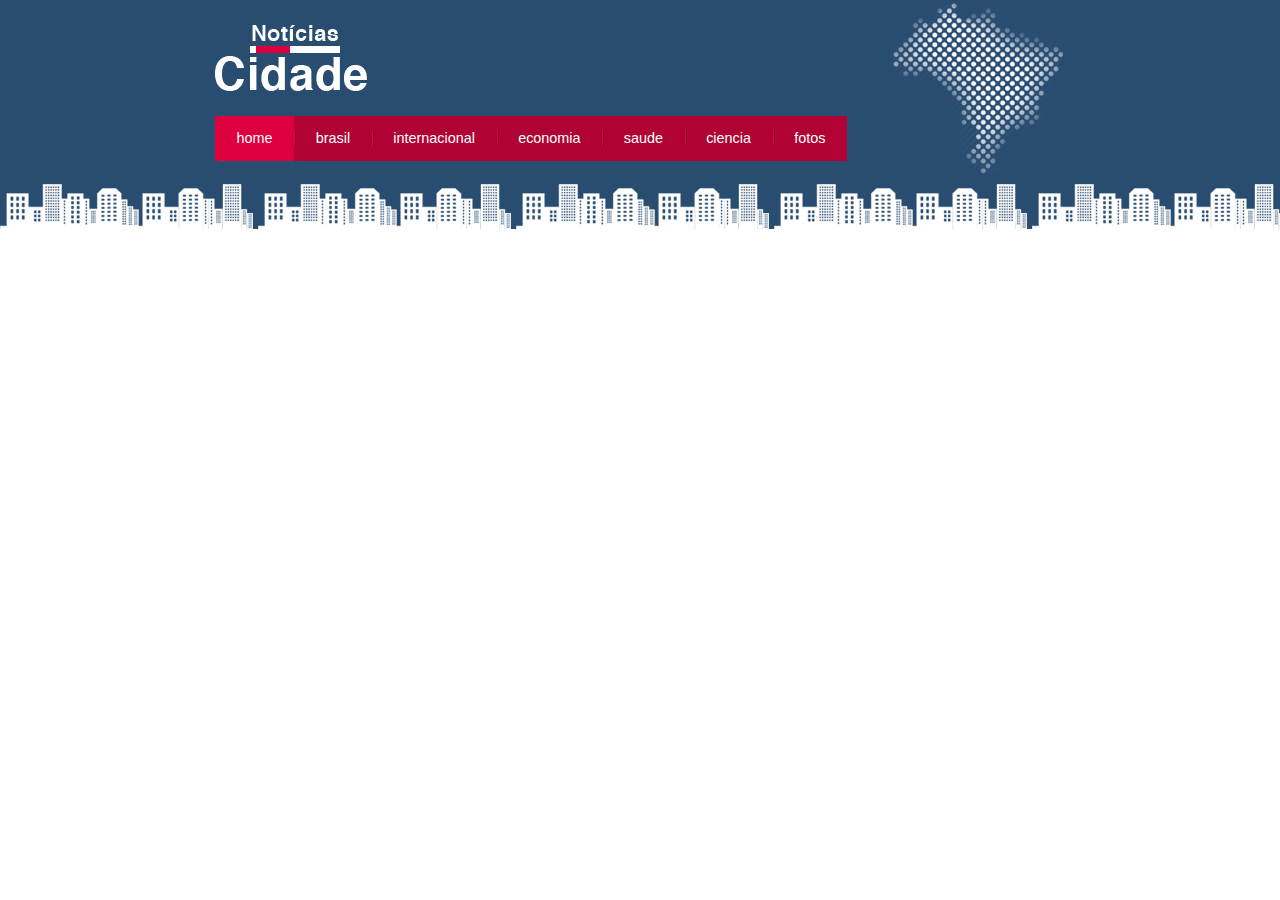
==== project- site_noticias/index.html @ a5d76f8e "new" ====
<!DOCTYPE html>
<html lang="en">
<head>
    <meta charset="UTF-8">
    <meta http-equiv="X-UA-Compatible" content="IE=edge">
    <meta name="viewport" content="width=device-width, initial-scale=1.0">
    <title>Site de noticias</title>
    <link rel="stylesheet" href="style/styles.css">
</head>


<body class="home">
    <div id="container">

        <div id="topo">
            <h1 class ='logo'>Index</h1>

            <ul class="navegação">

                <li class="primeiro"><a id="home" href="index.html">home</a></li>
                <li><a id="brasil" href="brasil.html">brasil</a></li>
                <li><a id="internacional" href="internaciona.html">internacional</a></li>
                <li><a id="economia" href="economia.html">economia</a></li>
                <li><a id="saude" href="saude.html">saude</a></li>
                <li><a id="ciencia" href="ciencia.html">ciencia</a></li>
                <li><a id="fotos" href="fotos.html">fotos</a></li>
            </ul>
        </div>


    </div>
    
</body>


</html>
---- project- site_noticias/style/styles.css ----
*{
    padding: 0;
    margin: 0;
}

body{
    font-family: 'Trebuchet MS', 'Lucida Sans Unicode', 'Lucida Grande', 'Lucida Sans', Arial, sans-serif;
    background: #fff url(./fotos/fundo.png) repeat-x;
}

#container{
    width: 850px;
    margin:0 auto;
}

#topo{
    height: 180px; 
    background: url(./fotos/detalhe-topo.png) no-repeat right top;
    padding-top: 25px;
    
}

.logo{
    width: 152px;
    height: 66px;  
    background: url(./fotos/logo.png) no-repeat center;
    text-indent: -3000px;
}


ul{
    list-style: none;
    margin: 0;
    padding: 0;
}

#topo ul{
    margin-top: 25px;
    background:#b10333;
    float: left;

}

#topo li{
    float: left;
}

#topo ul a{
    font-size: 0.9em;
    display: block;
    text-decoration: none;
    color: white;
    padding: 0.5em 1.5em ;
    line-height: 2.1em;
    background: url(./fotos/divisor.png) no-repeat center left;
}

#topo ul .primeiro{
    background: none;
}

#topo a:hover{
    color: black;
}

body.home .navegação a#home,
body.brasil .navegação a#brasil
{
    color: white;
    background:#de003e;
}
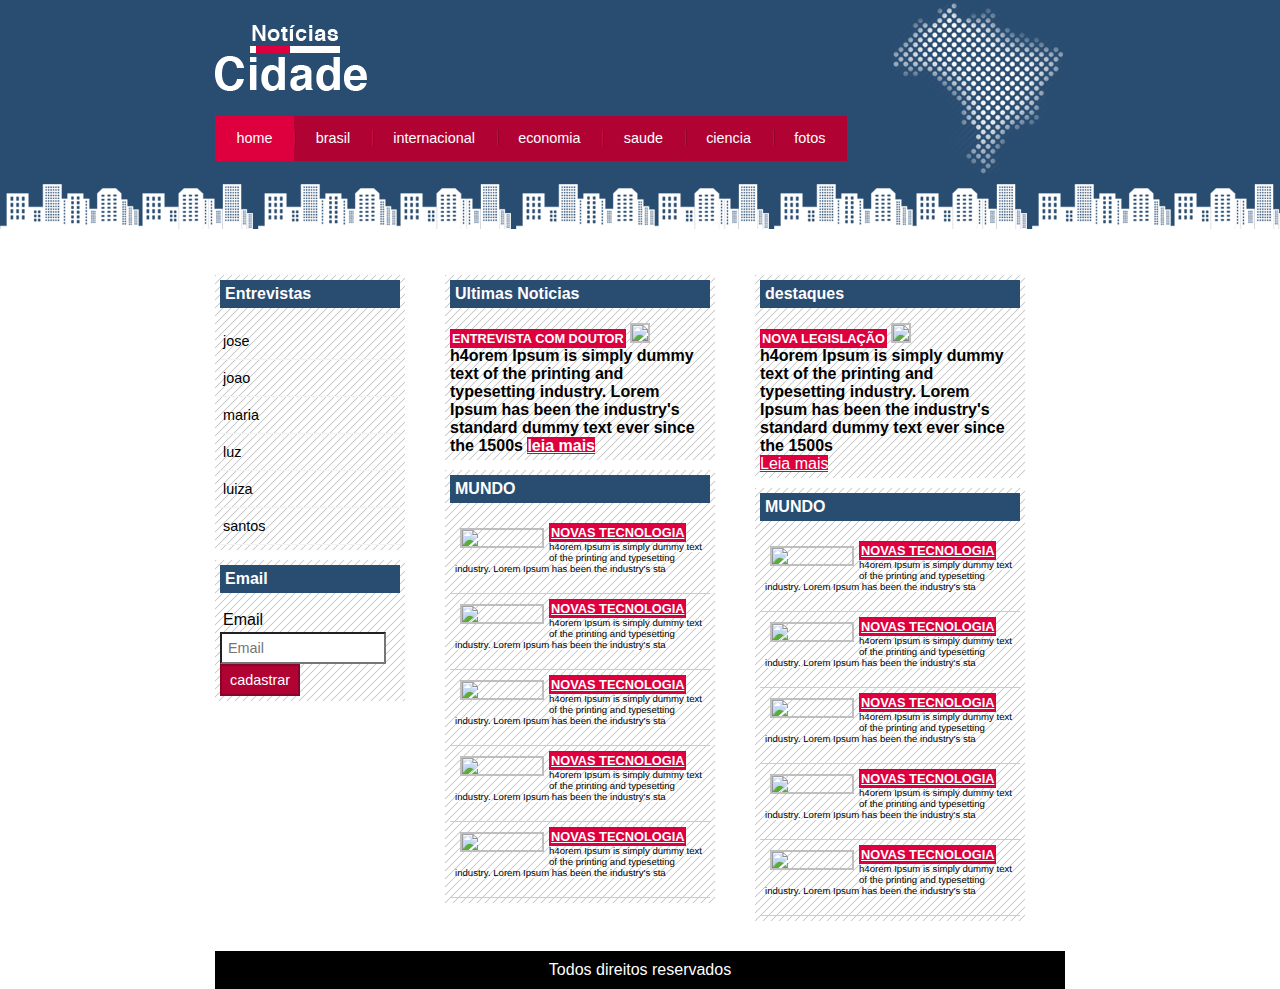
==== commit 3a65149c: "finalizado o projeto do curso" ====
--- a/project- site_noticias/index.html
+++ b/project- site_noticias/index.html
@@ -27,6 +27,158 @@
             </ul>
         </div>
 
+<!--            Caixa de Ultimas noticias          -->
+        <div id="conteudo">
+            <div id="primeiro" > 
+                <div id="caixa" >
+                    <h2>Ultimas Noticias</h2>
+                    <div class="conteudo-caixa">
+                        <h3>Entrevista com doutor</h3>
+                        <img src="/style/fotos/doutor.jpg" style="width: 98%;">
+                        <h4>h4orem Ipsum is simply dummy text of the printing and typesetting industry. Lorem Ipsum has been the industry's standard dummy text ever since the 1500s
+                            <a href=""> leia mais</a>
+                        </h4>
+                    </div>
+                
+                </div>
+
+                <div id="caixa" >
+                    <h2>MUNDO</h2>
+                    <div class="listadenoticias">
+                        <ul>
+                            <li>
+                                <a href=""><img src="/style/fotos/tecnologia.jpg" width="80px" > 
+                                    <h3>Novas tecnologia</h3>
+                                    <p>h4orem Ipsum is simply dummy text of the printing and typesetting industry. Lorem Ipsum has been the industry's sta</p>
+                                </a>
+                            </li>
+                            <li>
+                                <a href=""><img src="/style/fotos/tecnologia.jpg" width="80px" > 
+                                    <h3>Novas tecnologia</h3>
+                                    <p>h4orem Ipsum is simply dummy text of the printing and typesetting industry. Lorem Ipsum has been the industry's sta</p>
+                                </a>
+                            </li>
+                            <li>
+                                <a href=""><img src="/style/fotos/tecnologia.jpg" width="80px" > 
+                                    <h3>Novas tecnologia</h3>
+                                    <p>h4orem Ipsum is simply dummy text of the printing and typesetting industry. Lorem Ipsum has been the industry's sta</p>
+                                </a>
+                            </li>
+                            <li>
+                                <a href=""><img src="/style/fotos/tecnologia.jpg" width="80px" > 
+                                    <h3>Novas tecnologia</h3>
+                                    <p>h4orem Ipsum is simply dummy text of the printing and typesetting industry. Lorem Ipsum has been the industry's sta</p>
+                                </a>
+                            </li>
+                            <li>
+                                <a href=""><img src="/style/fotos/tecnologia.jpg" width="80px" > 
+                                    <h3>Novas tecnologia</h3>
+                                    <p>h4orem Ipsum is simply dummy text of the printing and typesetting industry. Lorem Ipsum has been the industry's sta</p>
+                                </a>
+                            </li>
+                        </ul>
+                    </div>
+                
+                </div>
+                
+
+                
+            </div>
+            
+
+<!--  Caixa de destaques         -->
+            <div id="segundo" >
+                <div id="caixa" >
+                    <h2>destaques</h2>
+                    <div class="conteudo-caixa">
+                        <h3>Nova legislação</h3>
+                        <img src="/style/fotos/taxi.jpg" style="width: 98%;">
+                        <h4>h4orem Ipsum is simply dummy text of the printing and typesetting industry. Lorem Ipsum has been the industry's standard dummy text ever since the 1500s</h4>
+                        <a href="">Leia mais</a>
+                    </div>
+
+
+                </div>
+
+                <div id="caixa" >
+                    <h2>MUNDO</h2>
+                    <div class="listadenoticias">
+                        <ul>
+                            <li>
+                                <a href=""><img src="/style/fotos/tecnologia.jpg" width="80px" > 
+                                    <h3>Novas tecnologia</h3>
+                                    <p>h4orem Ipsum is simply dummy text of the printing and typesetting industry. Lorem Ipsum has been the industry's sta</p>
+                                </a>
+                            </li>
+                            <li>
+                                <a href=""><img src="/style/fotos/tecnologia.jpg" width="80px" > 
+                                    <h3>Novas tecnologia</h3>
+                                    <p>h4orem Ipsum is simply dummy text of the printing and typesetting industry. Lorem Ipsum has been the industry's sta</p>
+                                </a>
+                            </li>
+                            <li>
+                                <a href=""><img src="/style/fotos/tecnologia.jpg" width="80px" > 
+                                    <h3>Novas tecnologia</h3>
+                                    <p>h4orem Ipsum is simply dummy text of the printing and typesetting industry. Lorem Ipsum has been the industry's sta</p>
+                                </a>
+                            </li>
+                            <li>
+                                <a href=""><img src="/style/fotos/tecnologia.jpg" width="80px" > 
+                                    <h3>Novas tecnologia</h3>
+                                    <p>h4orem Ipsum is simply dummy text of the printing and typesetting industry. Lorem Ipsum has been the industry's sta</p>
+                                </a>
+                            </li>
+                            <li>
+                                <a href=""><img src="/style/fotos/tecnologia.jpg" width="80px" > 
+                                    <h3>Novas tecnologia</h3>
+                                    <p>h4orem Ipsum is simply dummy text of the printing and typesetting industry. Lorem Ipsum has been the industry's sta</p>
+                                </a>
+                            </li>
+                        </ul>
+                    </div>
+                
+                </div>
+
+            </div>
+
+
+            <div id="lateral" >
+                <div id="caixa" >
+                    <h2>Entrevistas</h2>
+                    <div class="conteudo-caixa">
+                        <ul>
+                            <li><a href="">jose</a></li>
+                            <li><a href="">joao</a></li>
+                            <li><a href="">maria</a></li>
+                            <li><a href="">luz</a></li>
+                            <li><a href="">luiza</a></li>
+                            <li><a href="">santos</a></li>
+                        </ul>
+                    </div>
+                </div>
+
+                <div id="caixa" >
+                    <h2>Email</h2>
+                    <div class="conteudo-caixa">
+                        <form>
+                            <div>
+                                <label for="Email">Email</label>
+                                <input type="text" name="email" id="email" placeholder="Email">
+                            </div>
+                            <div>
+                                <input class="submit" type="submit" value="cadastrar">
+                            </div>
+                        </form>
+
+                    </div>
+            </div>
+        </div>
+
+
+    </div>
+
+    <div id="container-rodape" style="clear: both;">
+        <div class="rodape">Todos direitos reservados</div>
 
     </div>
     
--- a/project- site_noticias/style/styles.css
+++ b/project- site_noticias/style/styles.css
@@ -64,8 +64,158 @@
 }
 
 body.home .navegação a#home,
+body.brasil .navegação a#brasil,
 body.brasil .navegação a#brasil
 {
     color: white;
     background:#de003e;
+}
+
+
+/* ------------------- conteudo -------------*/
+
+#conteudo{
+    margin-top: 60px;
+}
+
+#primeiro{
+    width: 270px;
+    float: left;
+    margin: 0 0 20px 230px;
+
+}
+
+#primeiro-duascolunas{
+    width: 560px;
+    float: left;
+
+    margin: 0 0 0px 210px;
+
+}
+
+#primeiro-umacoluna{
+    width: 850px;
+    float: left;
+
+
+}
+
+#segundo{
+    width: 270px;
+    float: left;
+    margin: 0 0 20px 40px;
+
+}
+
+#lateral{
+    width: 190px;
+    float: left;
+    margin: 0 0 20px -810px;
+}
+
+#container-rodape{
+    background: black;
+    color: white;
+    text-align: center;
+    padding: 10px;
+
+}
+
+/* --------------- caixas -----------------*/
+h2{
+    background:#294c71;
+    padding:5px;
+    color: white;
+    font-size: 1em;
+    margin-bottom: 15px;
+}
+h3{
+    text-transform: uppercase;
+    display: inline;
+    font-size: 0.8em;
+    padding: 2px;
+}
+
+#segundo h3, #segundo a , #primeiro a, #primeiro h3{
+    background-color: #de003e;
+    color: #fff;
+}
+img{
+    border: 2px solid #bfbfbf;
+}
+#caixa{
+    margin: 10px 0;
+    padding: 5px;
+    background:url(../style/fotos/fundo-caixa.png);
+}
+
+#conteudo-caixa{
+    background: white;
+    padding: 15px;
+    
+}
+
+#lateral ul a {
+    text-decoration: none;
+    font-size: 0.9em;
+    padding: 3px;
+    line-height: 30px;
+    display: block;
+    color: #000;
+    border-bottom: 1px solid #f3f3f3;
+    
+}
+
+
+#lateral ul a:hover {
+    color: #a1a1a1;
+    padding-left: 20px;
+    background: #f9f9f9 url(../style/fotos/marcador.png) no-repeat left center;
+}
+
+
+/* ---------------- Form*/
+
+label{
+    cursor: pointer;
+    display: block;
+    padding: 3px;
+}
+
+input{
+    font-size: 0.9em;
+    padding: 6px;
+    width: 150px;
+    background-color: white;
+}
+
+input.submit{
+    width: 80px;
+    color: #fff;
+    background-color: #b10333;
+    border:2px solid #870529
+}
+
+/* ------------------ Lista de Noticias*/
+
+.listadenoticias li{
+    padding: 5px;
+    border-bottom: 1px solid #ccc;
+    height: 65px;
+
+}
+
+.listadenoticias li img{
+    float: left;
+    margin: 5px;
+
+}
+.listadenoticias li a p{
+    font-size: 0.6em;
+    color: #000;
+
+}
+.listadenoticias li a h3{
+    font-size: 0.8em;
+
 }